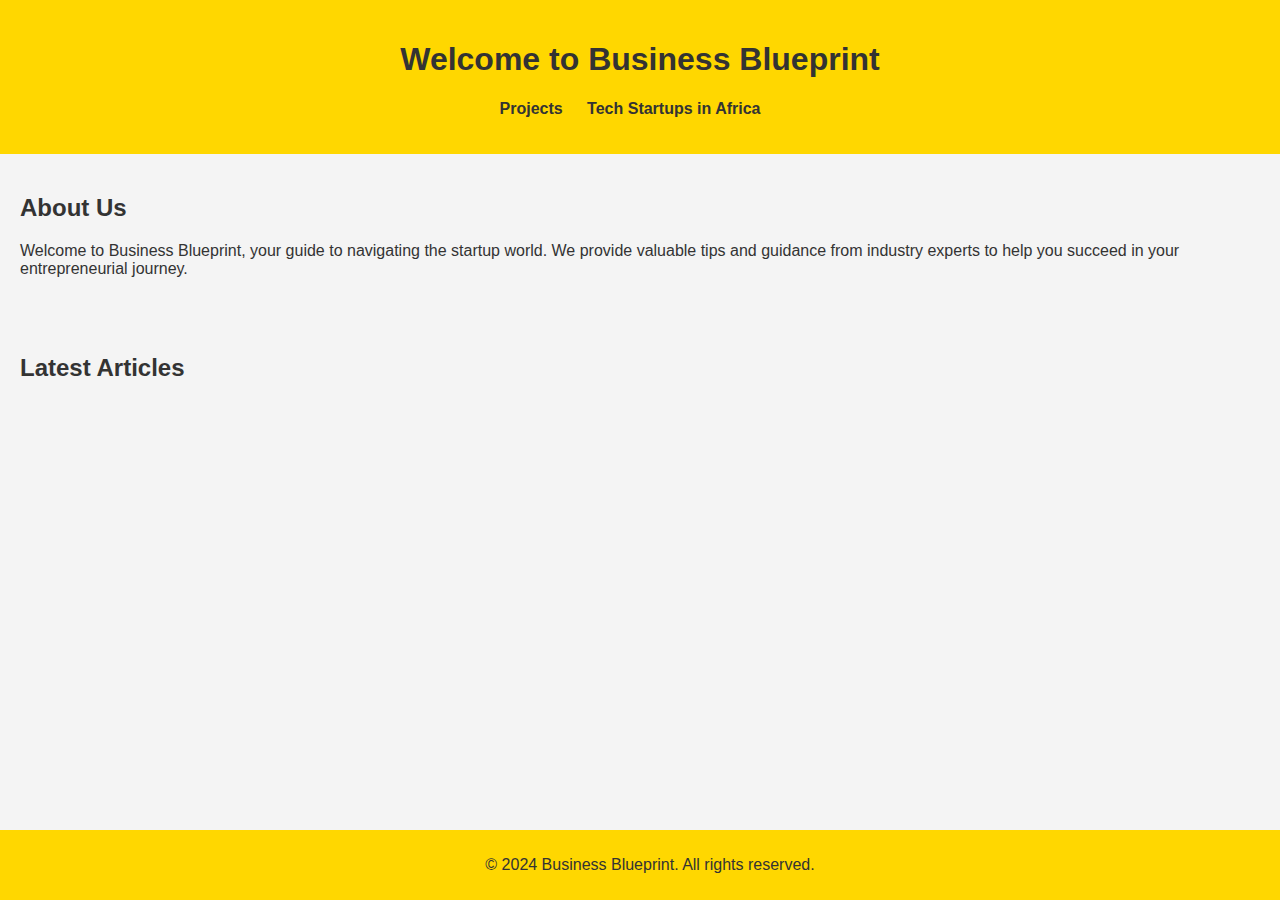
==== index.html @ 65dd12a1 "Added the index.html page and css folder." ====
<!DOCTYPE html>
<html lang="en">
<head>
    <meta charset="UTF-8">
    <meta name="viewport" content="width=device-width, initial-scale=1.0">
    <title>Business Blueprint</title>
    <link rel="stylesheet" href="css/style.css">
</head>
<body>
    <header>
        <h1>Welcome to Business Blueprint</h1>
        <nav>
            <ul>
                <li><a href="projects.html">Projects</a></li>
                <li><a href="blogs.html">Tech Startups in Africa</a></li>
            </ul>
        </nav>
    </header>
    <section>
        <h2>About Us</h2>
        <p>Welcome to Business Blueprint, your guide to navigating the startup world. We provide valuable tips and guidance from industry experts to help you succeed in your entrepreneurial journey.</p>
    </section>
    <section>
        <h2>Latest Articles</h2>
        <!-- Insert some of your latest articles here -->
    </section>
    <footer>
        <p>&copy; 2024 Business Blueprint. All rights reserved.</p>
    </footer>
</body>
</html>
---- css/style.css ----
body {
    font-family: Arial, sans-serif;
    margin: 0;
    padding: 0;
    background-color: #f4f4f4;
    color: #333;
}

header {
    background-color: #ffd700; /* Golden color */
    padding: 20px;
    text-align: center;
}

nav ul {
    list-style-type: none;
    padding: 0;
}

nav ul li {
    display: inline;
    margin-right: 20px;
}

nav ul li a {
    text-decoration: none;
    color: #333;
    font-weight: bold;
}

section {
    padding: 20px;
}

footer {
    background-color: #ffd700; /* Golden color */
    padding: 10px;
    text-align: center;
    position: fixed;
    bottom: 0;
    width: 100%;
}
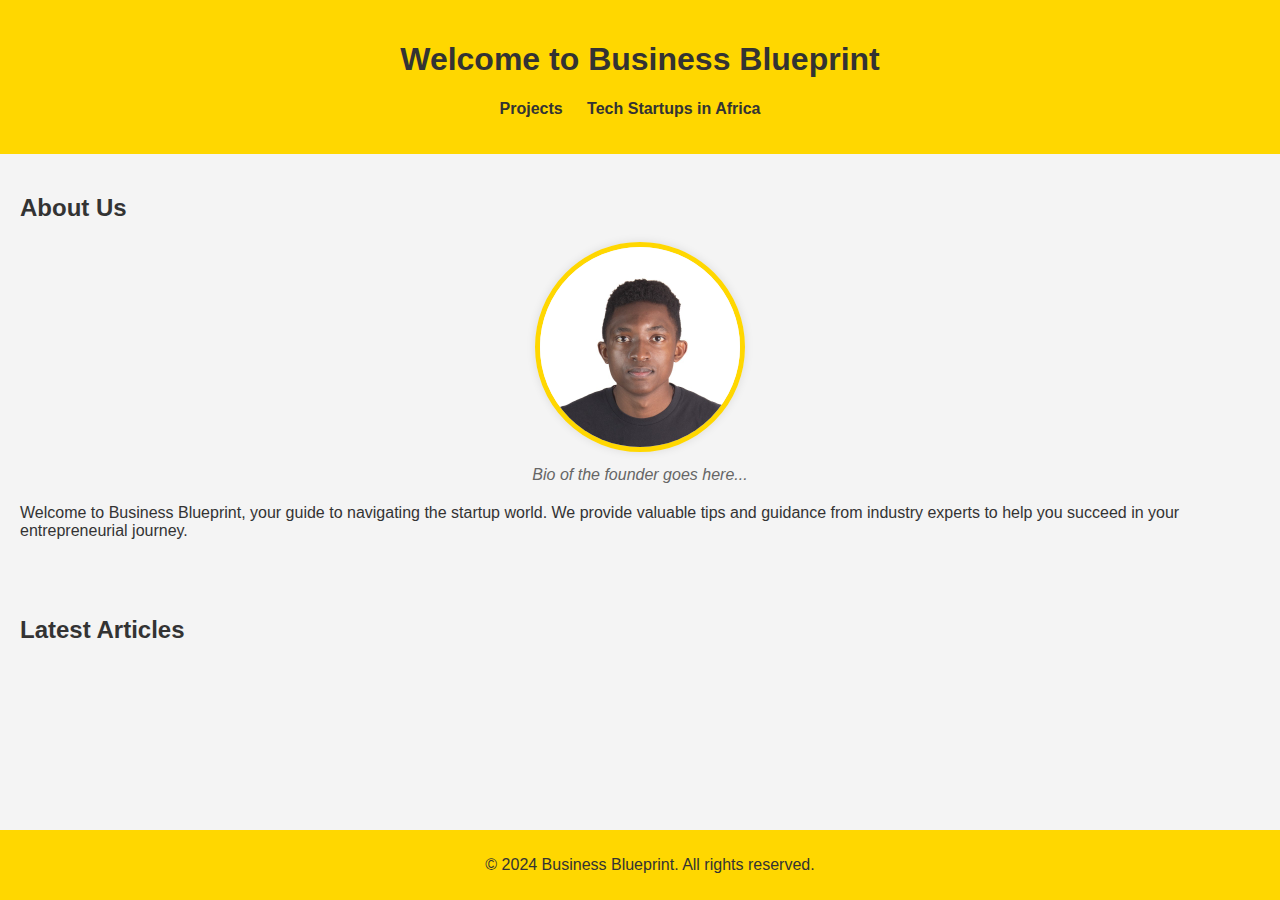
==== commit 403da6f9: "Added a founder's bio jpg file." ====
--- a/index.html
+++ b/index.html
@@ -18,6 +18,11 @@
     </header>
     <section>
         <h2>About Us</h2>
+        <!--Image and bio for founder-->
+        <div class="founder-bio">
+            <img src="images/founder.jpg" alt="Founder's Image">
+            <figcaption>Bio of the founder goes here...</figcaption>
+        </div>
         <p>Welcome to Business Blueprint, your guide to navigating the startup world. We provide valuable tips and guidance from industry experts to help you succeed in your entrepreneurial journey.</p>
     </section>
     <section>
--- a/css/style.css
+++ b/css/style.css
@@ -31,6 +31,24 @@
 section {
     padding: 20px;
 }
+/* Style for founder's image and bio caption */
+.founder-bio {
+    text-align: center;
+    margin-bottom: 20px;
+}
+
+.founder-bio img {
+    width: 200px; /* Adjust the width as needed */
+    border-radius: 50%; /* Makes the image round */
+    border: 5px solid #ffd700; /* Golden border */
+    box-shadow: 0 0 10px rgba(0, 0, 0, 0.1); /* Adds a subtle shadow */
+}
+
+.founder-bio figcaption {
+    margin-top: 10px;
+    font-style: italic;
+    color: #666;
+}
 
 footer {
     background-color: #ffd700; /* Golden color */
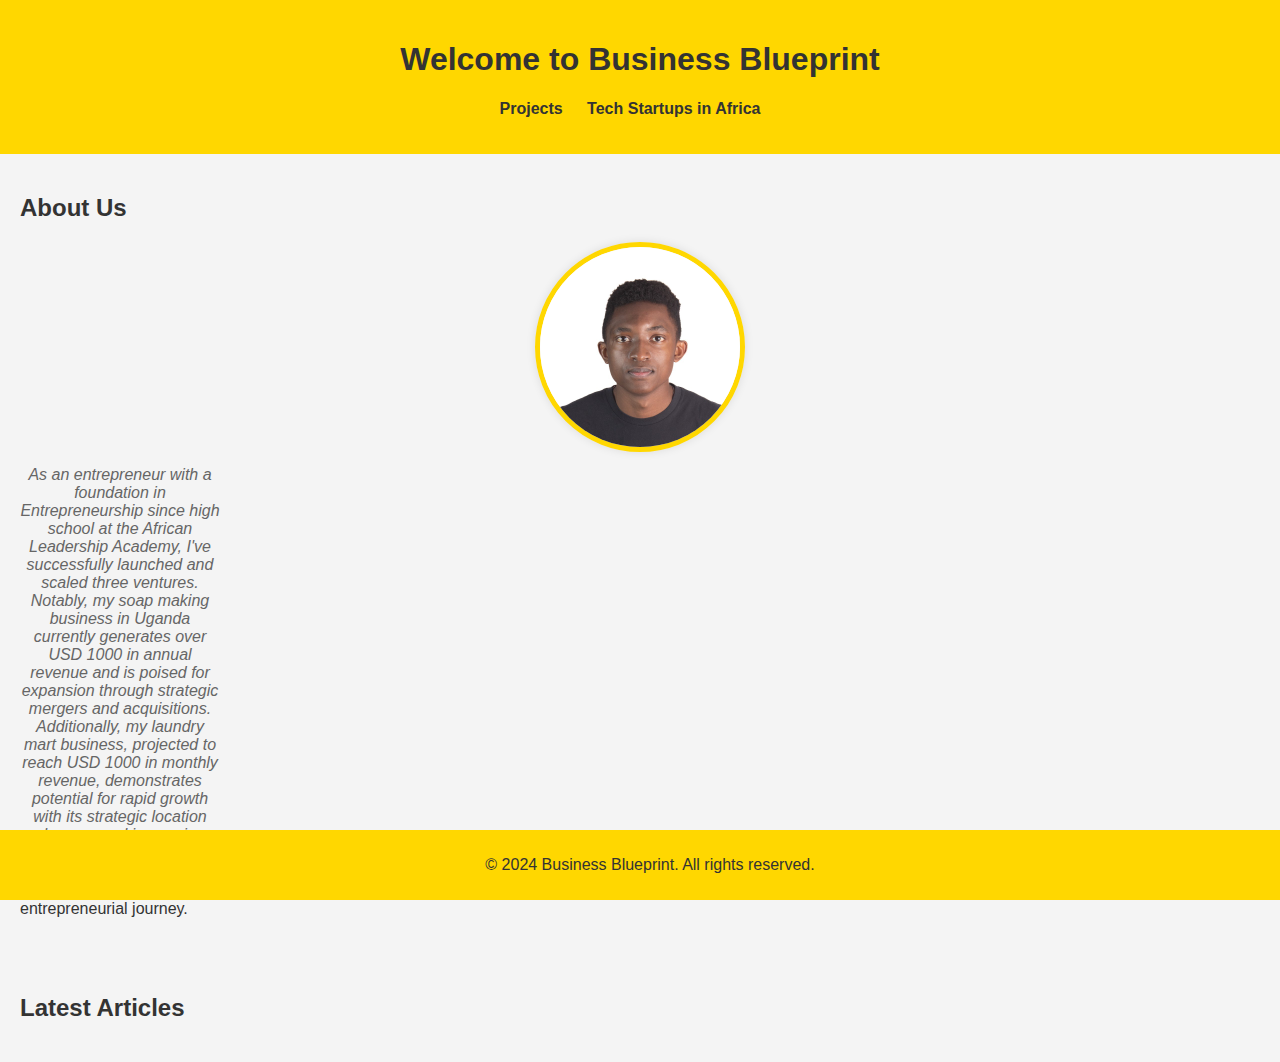
==== commit d04d27c6: "Founder figcaption bio updated" ====
--- a/index.html
+++ b/index.html
@@ -21,7 +21,13 @@
         <!--Image and bio for founder-->
         <div class="founder-bio">
             <img src="images/founder.jpg" alt="Founder's Image">
-            <figcaption>Bio of the founder goes here...</figcaption>
+            <figcaption>
+                As an entrepreneur with a foundation in Entrepreneurship since high school at the African Leadership Academy, 
+                I've successfully launched and scaled three ventures. 
+                Notably, my soap making business in Uganda currently generates over USD 1000 in annual revenue and is poised for expansion through strategic mergers and acquisitions. 
+                Additionally, my laundry mart business, projected to reach USD 1000 in monthly revenue, 
+                demonstrates potential for rapid growth with its strategic location changes and increasing client base.".
+            </figcaption>
         </div>
         <p>Welcome to Business Blueprint, your guide to navigating the startup world. We provide valuable tips and guidance from industry experts to help you succeed in your entrepreneurial journey.</p>
     </section>
--- a/css/style.css
+++ b/css/style.css
@@ -48,6 +48,8 @@
     margin-top: 10px;
     font-style: italic;
     color: #666;
+    width: 200px; /* Set the same width as the image */
+    font-size: 16px; /* Set the font size to match the image */
 }
 
 footer {
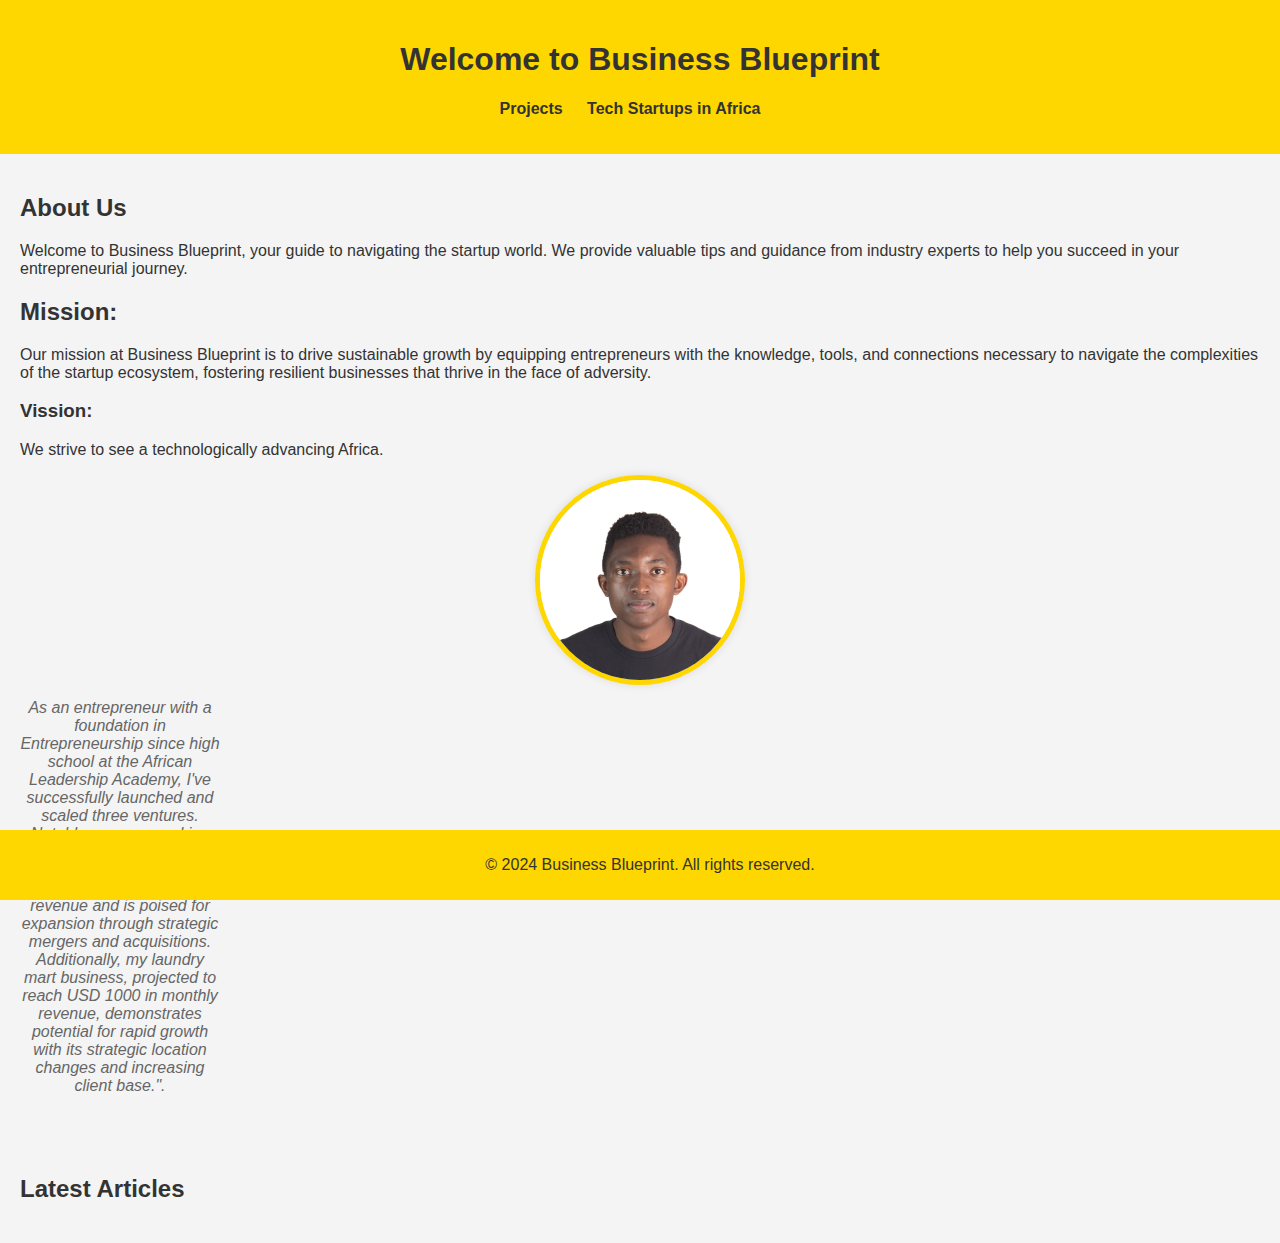
==== commit b5d81ddc: "Added more information in the about us page." ====
--- a/index.html
+++ b/index.html
@@ -18,6 +18,14 @@
     </header>
     <section>
         <h2>About Us</h2>
+        <p>Welcome to Business Blueprint, your guide to navigating the startup world. We provide valuable tips and guidance from industry experts to help you succeed in your entrepreneurial journey.</p>
+        <h2>Mission:</h2>
+        <p>Our mission at Business Blueprint is to drive 
+            sustainable growth by equipping entrepreneurs with the knowledge, tools, and connections necessary to navigate the 
+            complexities of the startup ecosystem, fostering resilient businesses that thrive in the face of adversity.
+        </p>
+        <h3>Vission:</h3>
+        <p>We strive to see a technologically advancing Africa.</p>
         <!--Image and bio for founder-->
         <div class="founder-bio">
             <img src="images/founder.jpg" alt="Founder's Image">
@@ -29,7 +37,6 @@
                 demonstrates potential for rapid growth with its strategic location changes and increasing client base.".
             </figcaption>
         </div>
-        <p>Welcome to Business Blueprint, your guide to navigating the startup world. We provide valuable tips and guidance from industry experts to help you succeed in your entrepreneurial journey.</p>
     </section>
     <section>
         <h2>Latest Articles</h2>
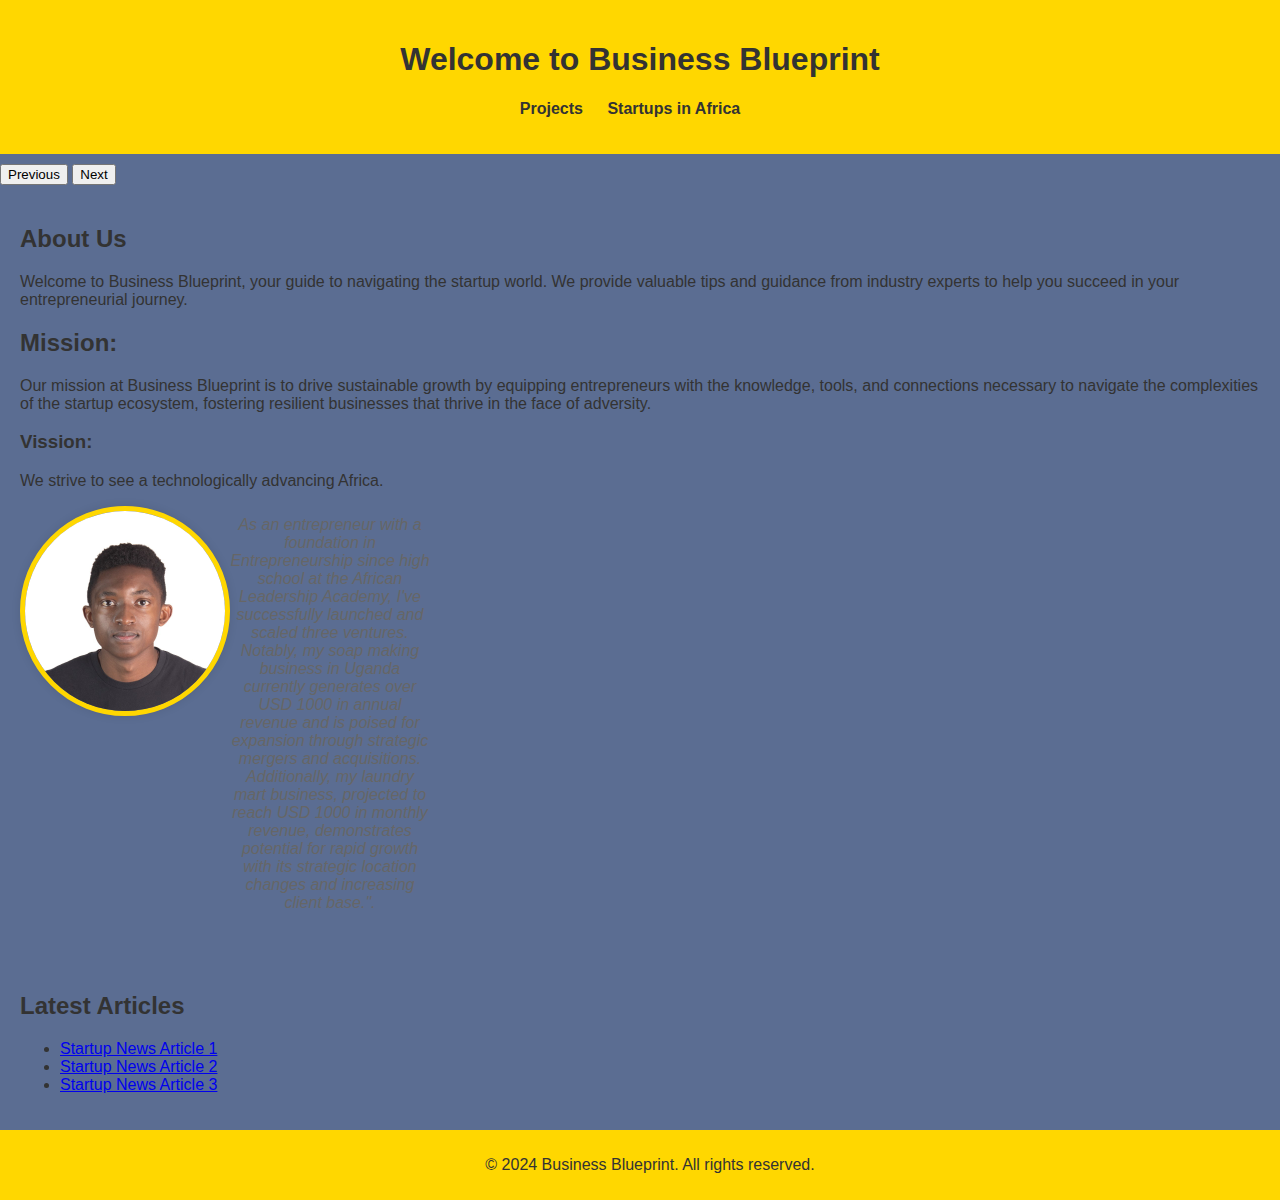
==== commit 4c25abdd: "Added slider for interactive effects using js." ====
--- a/index.html
+++ b/index.html
@@ -5,6 +5,7 @@
     <meta name="viewport" content="width=device-width, initial-scale=1.0">
     <title>Business Blueprint</title>
     <link rel="stylesheet" href="css/style.css">
+    <script src="slider.js"></script>
 </head>
 <body>
     <header>
@@ -12,10 +13,40 @@
         <nav>
             <ul>
                 <li><a href="projects.html">Projects</a></li>
-                <li><a href="blogs.html">Tech Startups in Africa</a></li>
+                <li><a href="blogs.html">Startups in Africa</a></li>
             </ul>
         </nav>
     </header>
+
+    <!--Interactive slider with pictures-->
+    <div id="slider-container">
+        <div class="slider-image">
+            <img src="images/washingmachine2.jpg" alt=" an image of a laundry room">
+        </div>
+        <div class="slider-image">
+            <img src="images/soapcloth.jpg" alt="Image of cloth being washed with soap.">
+        </div>
+        <div class="slider-image">
+            <img src="images/soapmaking.jpg" alt="Image of the soap making process ingredients">
+        </div>
+        <div class="slider-image">
+            <img src="images/barsoap.jpg" alt="Image of barsoap being used">
+        </div>
+        <div class="slider-image">
+            <img src="images/soap2making.jpg" alt="Image of soap making process">
+        </div>
+        <div class="slider-image">
+            <img src="images/washingmachine.jpg" alt="Image of washing machine with clothes">
+        </div>
+        <div class="slider-image">
+            <img src="images/teaching.JPG" alt="Image of founder teaching Entrepreneurship">
+        </div>
+        <!-- Add more slider images as needed -->
+    </div>
+    <button id="prevBtn">Previous</button>
+    <button id="nextBtn">Next</button>
+    <!--end of slider header-->
+
     <section>
         <h2>About Us</h2>
         <p>Welcome to Business Blueprint, your guide to navigating the startup world. We provide valuable tips and guidance from industry experts to help you succeed in your entrepreneurial journey.</p>
@@ -38,8 +69,16 @@
             </figcaption>
         </div>
     </section>
-    <section>
+    <section class="news">
         <h2>Latest Articles</h2>
+       
+            <ul>
+                <li><a href="https://example.com/startup-news-article-1">Startup News Article 1</a></li>
+                <li><a href="https://example.com/startup-news-article-2">Startup News Article 2</a></li>
+                <li><a href="https://example.com/startup-news-article-3">Startup News Article 3</a></li>
+                <!-- Add more articles as needed -->
+            </ul>
+        
         <!-- Insert some of your latest articles here -->
     </section>
     <footer>
--- a/css/style.css
+++ b/css/style.css
@@ -2,7 +2,7 @@
     font-family: Arial, sans-serif;
     margin: 0;
     padding: 0;
-    background-color: #f4f4f4;
+    background-color: #5b6d92;
     color: #333;
 }
 
@@ -28,17 +28,40 @@
     font-weight: bold;
 }
 
+/* slider styling */
+#slider-container {
+    position: relative;
+    width: 100%;
+    overflow: hidden;
+}
+
+.slider-image {
+    display: none;
+}
+
+.slider-image img {
+    width: 100%;
+}
+
+button {
+    margin-top: 10px;
+}
+/* end of slider styling */
+
 section {
     padding: 20px;
 }
+
 /* Style for founder's image and bio caption */
 .founder-bio {
     text-align: center;
     margin-bottom: 20px;
+    display: flex;
 }
 
 .founder-bio img {
     width: 200px; /* Adjust the width as needed */
+    height: fit-content;
     border-radius: 50%; /* Makes the image round */
     border: 5px solid #ffd700; /* Golden border */
     box-shadow: 0 0 10px rgba(0, 0, 0, 0.1); /* Adds a subtle shadow */
@@ -46,6 +69,7 @@
 
 .founder-bio figcaption {
     margin-top: 10px;
+    height: fit-content;
     font-style: italic;
     color: #666;
     width: 200px; /* Set the same width as the image */
@@ -56,7 +80,6 @@
     background-color: #ffd700; /* Golden color */
     padding: 10px;
     text-align: center;
-    position: fixed;
     bottom: 0;
     width: 100%;
 }
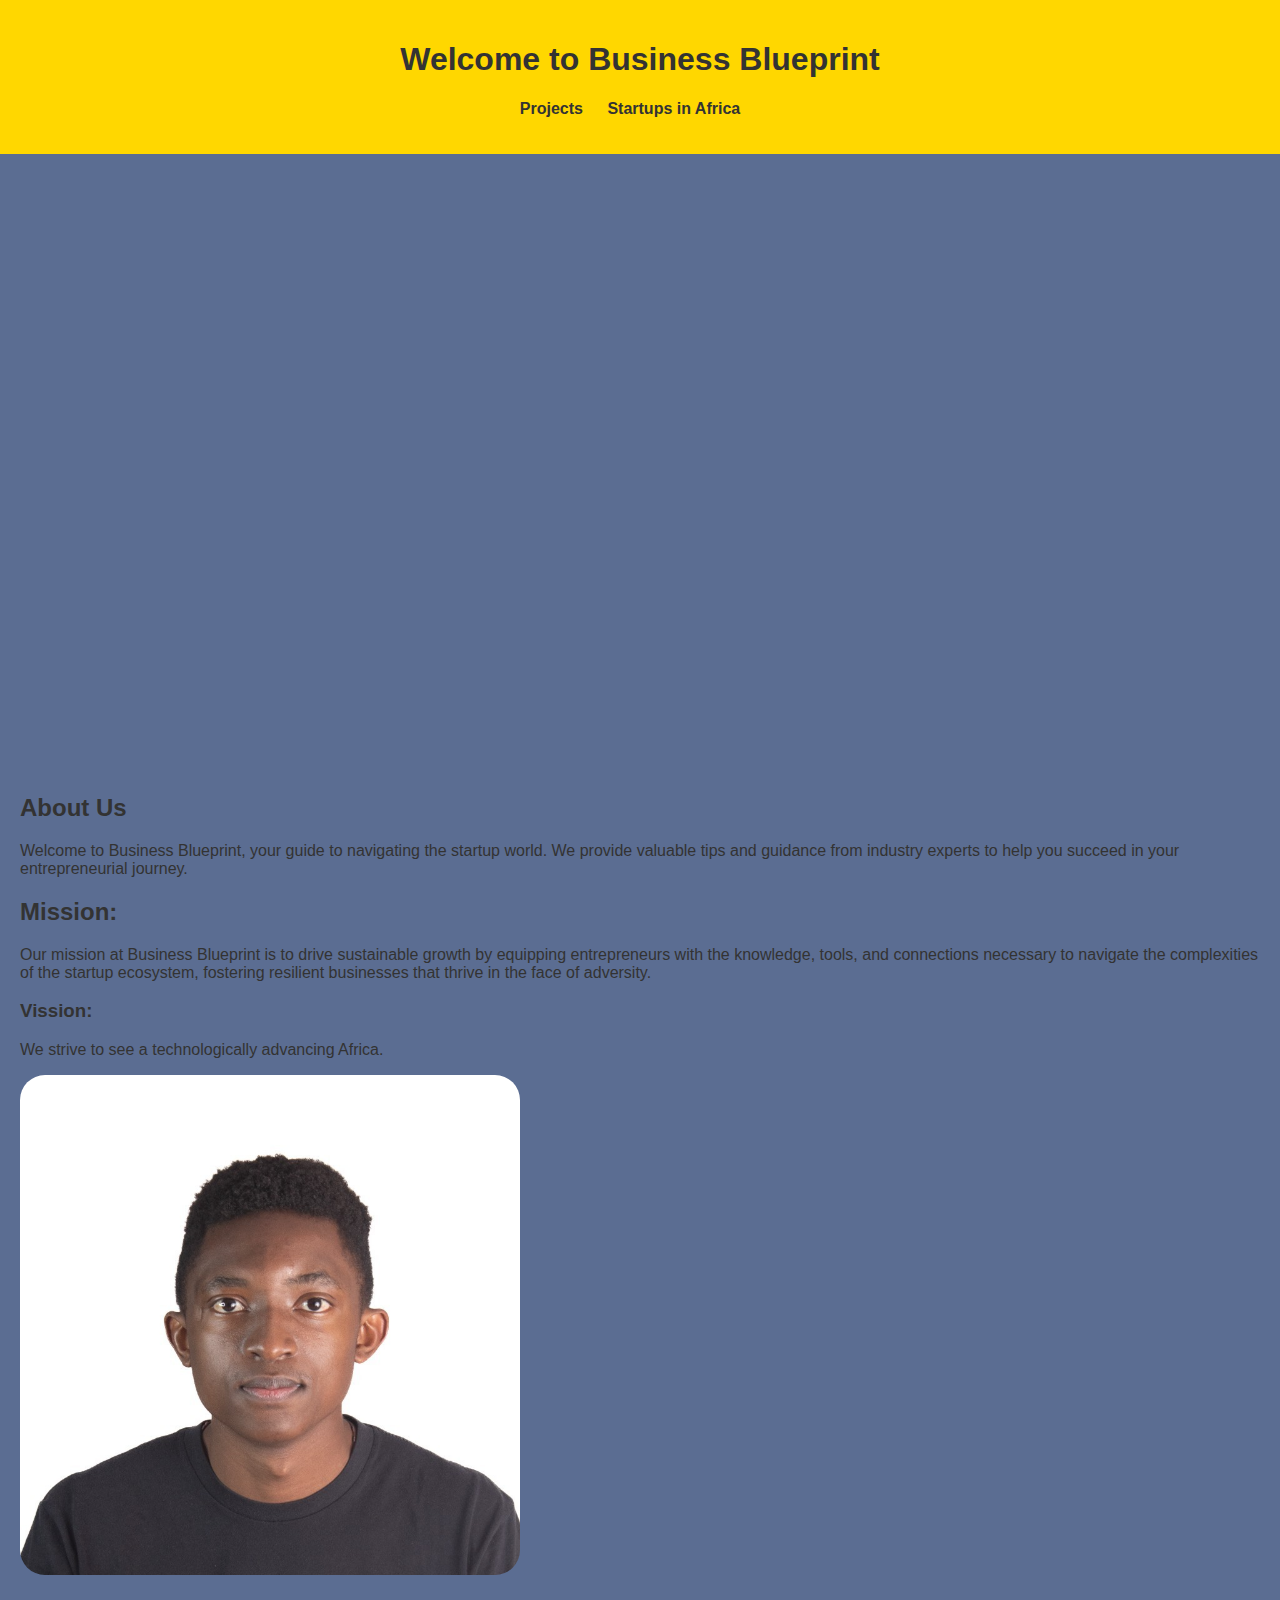
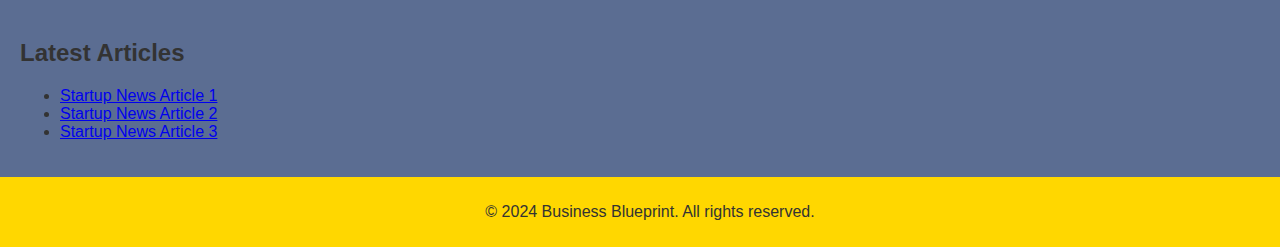
==== commit f4e3d636: "Added fuctionality to the image to clean up page." ====
--- a/index.html
+++ b/index.html
@@ -5,7 +5,7 @@
     <meta name="viewport" content="width=device-width, initial-scale=1.0">
     <title>Business Blueprint</title>
     <link rel="stylesheet" href="css/style.css">
-    <script src="slider.js"></script>
+    
 </head>
 <body>
     <header>
@@ -17,6 +17,8 @@
             </ul>
         </nav>
     </header>
+
+
 
     <!--Interactive slider with pictures-->
     <div id="slider-container">
@@ -43,8 +45,6 @@
         </div>
         <!-- Add more slider images as needed -->
     </div>
-    <button id="prevBtn">Previous</button>
-    <button id="nextBtn">Next</button>
     <!--end of slider header-->
 
     <section>
@@ -58,15 +58,20 @@
         <h3>Vission:</h3>
         <p>We strive to see a technologically advancing Africa.</p>
         <!--Image and bio for founder-->
-        <div class="founder-bio">
-            <img src="images/founder.jpg" alt="Founder's Image">
-            <figcaption>
-                As an entrepreneur with a foundation in Entrepreneurship since high school at the African Leadership Academy, 
-                I've successfully launched and scaled three ventures. 
-                Notably, my soap making business in Uganda currently generates over USD 1000 in annual revenue and is poised for expansion through strategic mergers and acquisitions. 
-                Additionally, my laundry mart business, projected to reach USD 1000 in monthly revenue, 
-                demonstrates potential for rapid growth with its strategic location changes and increasing client base.".
-            </figcaption>
+        <!-- Modal Trigger Button -->
+        <img id = "modal-btn" src="images/founder.jpg" alt="Founder's Image"></button>
+
+        <!-- Modal Window -->
+        <div id="modal" class="modal">
+            <div class="modal-content">
+                <span class="close">&times;</span>
+                <img src="images/founder.jpg" alt="Founder's Image">
+                <figcaption>As an entrepreneur with a foundation in Entrepreneurship since high school at the African Leadership Academy, 
+                    I've successfully launched and scaled three ventures. 
+                    Notably, my soap making business in Uganda currently generates over USD 1000 in annual revenue and is poised for expansion through strategic mergers and acquisitions. 
+                    Additionally, my laundry mart business, projected to reach USD 1000 in monthly revenue, 
+                    demonstrates potential for rapid growth with its strategic location changes and increasing client base.".</figcaption>
+            </div>
         </div>
     </section>
     <section class="news">
@@ -84,5 +89,6 @@
     <footer>
         <p>&copy; 2024 Business Blueprint. All rights reserved.</p>
     </footer>
+    <script src="slider.js"></script>
 </body>
 </html>
--- a/css/style.css
+++ b/css/style.css
@@ -28,10 +28,70 @@
     font-weight: bold;
 }
 
+/* Modal Window Styles */
+.modal {
+    display: none;
+    position: fixed;
+    z-index: 1;
+    left: 0;
+    top: 0;
+    width: 100%;
+    height: 100%;
+    overflow: auto;
+    background-color: rgba(0, 0, 0, 0.5);
+}
+  
+.modal-content {
+    margin: 15% auto;
+    padding: 20px; 
+    width: 80%;
+    height: 50%;
+    display: flex;
+    background: url(https://images.rawpixel.com/image_800/cHJpdmF0ZS9sci9pbWFnZXMvd2Vic2l0ZS8yMDIzLTEyL3Jhd3BpeGVsX29mZmljZV8yNF92aW50YWdlX3BhcGVyX2JhY2tncm91bmRfZWxlZ2FudF9taW5pbWFsX2ZyYV9hYzljZDRlYS00OGEwLTQxZWQtOTQ5My0zMDI3ODc3NTczYjhfMS5qcGc.jpg);
+    border-radius: 25px;
+}
+
+.modal-content img {
+    width: auto;
+    height: auto;
+    padding: 20px;
+    border-radius: 25px;
+}
+
+#modal-btn {
+    width: 500px;
+    height: auto;
+    border-radius: 25px;
+}
+#modal-btn img {
+    width: 500px;
+    height: auto;
+    border-radius: 25px;
+}
+
+.modal-content figcaption {
+    display: flex;
+    align-items: center;
+}
+.close {
+    color: aliceblue;
+    float: right;
+    font-size: 28px;
+    font-weight: bold;
+}
+
+.close:hover,
+.close:focus {
+    color: black;
+    text-decoration: none;
+    cursor: pointer;
+}
+
 /* slider styling */
 #slider-container {
     position: relative;
     width: 100%;
+    height: 600px;
     overflow: hidden;
 }
 
@@ -41,6 +101,7 @@
 
 .slider-image img {
     width: 100%;
+    height: 100%;
 }
 
 button {
@@ -52,29 +113,6 @@
     padding: 20px;
 }
 
-/* Style for founder's image and bio caption */
-.founder-bio {
-    text-align: center;
-    margin-bottom: 20px;
-    display: flex;
-}
-
-.founder-bio img {
-    width: 200px; /* Adjust the width as needed */
-    height: fit-content;
-    border-radius: 50%; /* Makes the image round */
-    border: 5px solid #ffd700; /* Golden border */
-    box-shadow: 0 0 10px rgba(0, 0, 0, 0.1); /* Adds a subtle shadow */
-}
-
-.founder-bio figcaption {
-    margin-top: 10px;
-    height: fit-content;
-    font-style: italic;
-    color: #666;
-    width: 200px; /* Set the same width as the image */
-    font-size: 16px; /* Set the font size to match the image */
-}
 
 footer {
     background-color: #ffd700; /* Golden color */
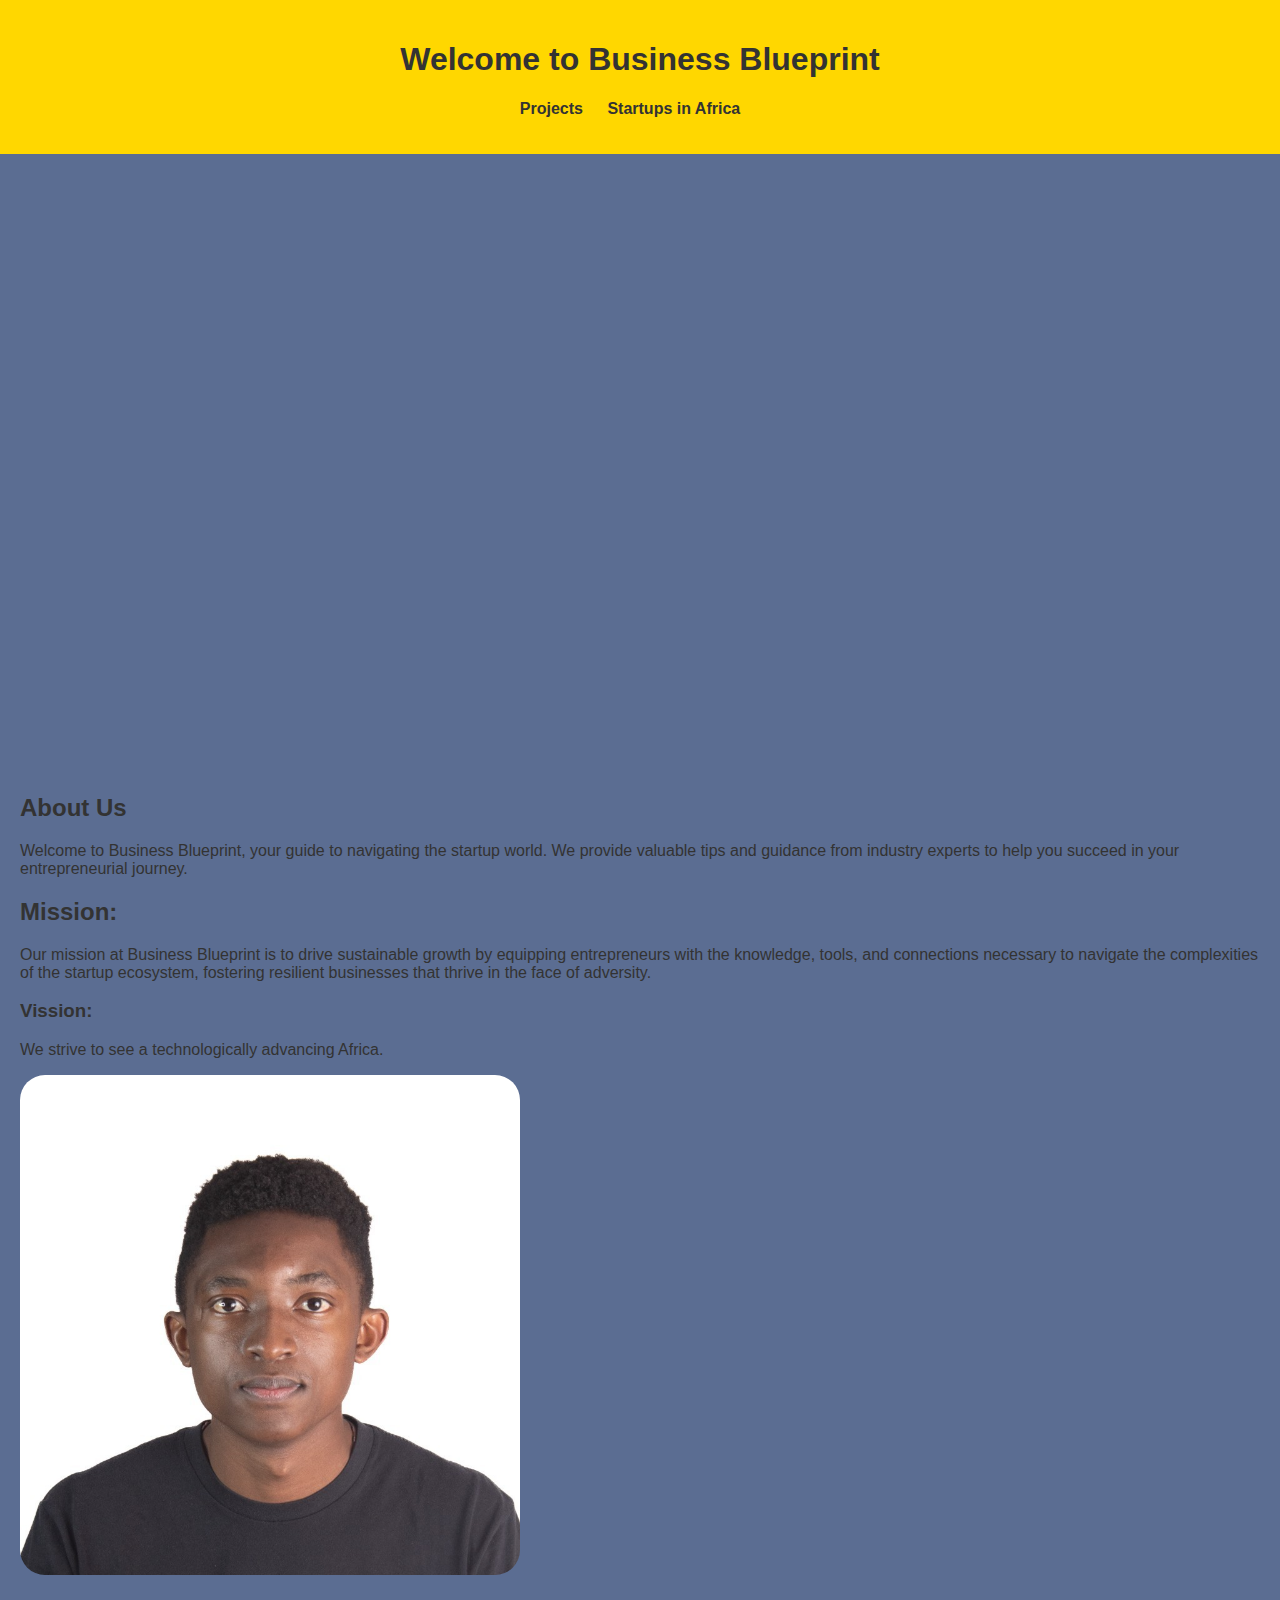
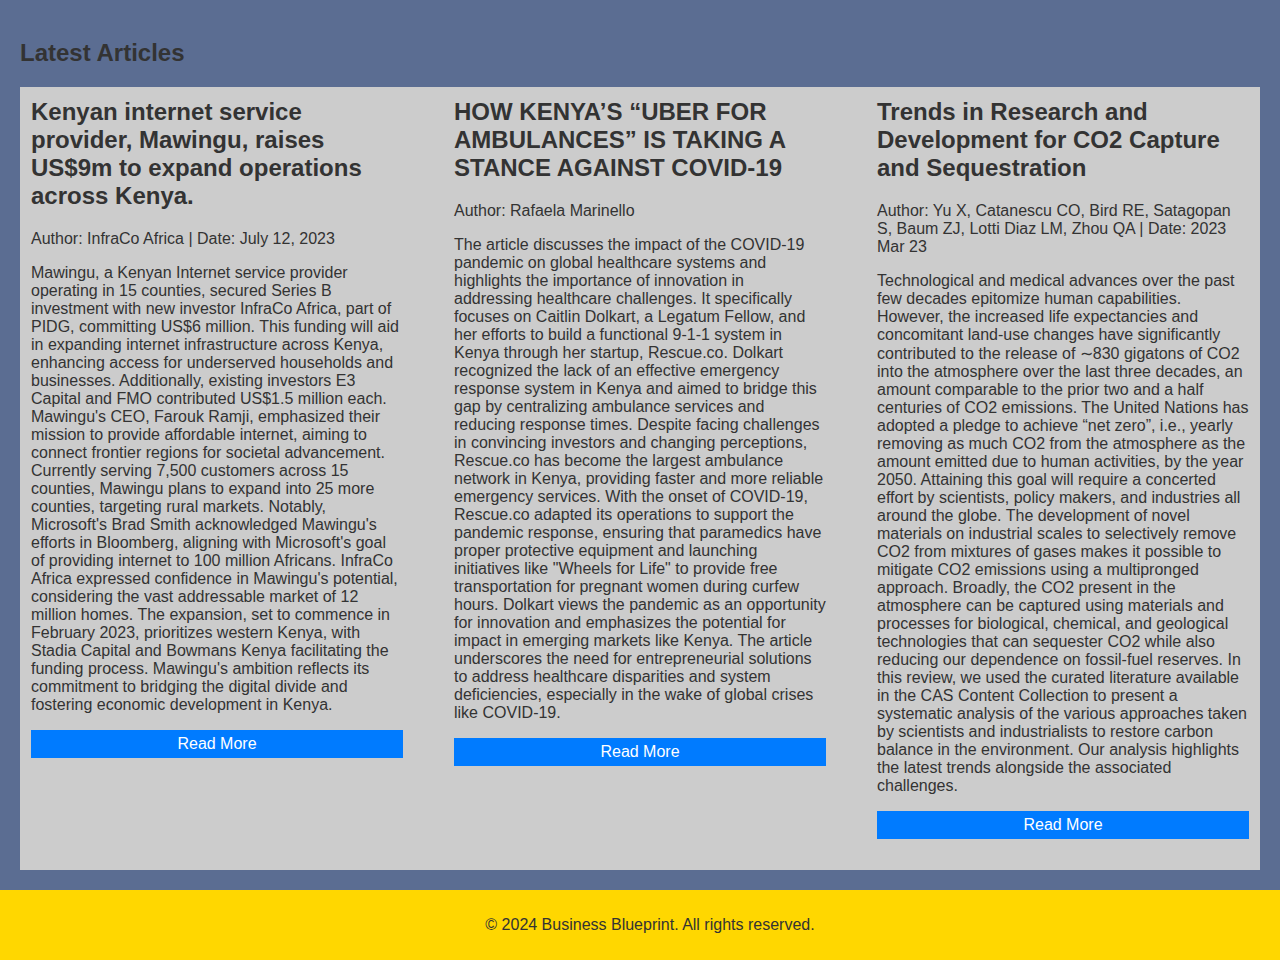
==== commit 26b492a8: "Made the latest news section more interactive." ====
--- a/index.html
+++ b/index.html
@@ -76,13 +76,57 @@
     </section>
     <section class="news">
         <h2>Latest Articles</h2>
-       
-            <ul>
-                <li><a href="https://example.com/startup-news-article-1">Startup News Article 1</a></li>
-                <li><a href="https://example.com/startup-news-article-2">Startup News Article 2</a></li>
-                <li><a href="https://example.com/startup-news-article-3">Startup News Article 3</a></li>
-                <!-- Add more articles as needed -->
-            </ul>
+       <!-- Latest Articles Section -->
+        <div class="latest-articles">
+            <!-- Article 1 -->
+            <div class="article">
+            <div class="article-info">
+                <h2>Kenyan internet service provider, Mawingu, raises US$9m to expand operations across Kenya.</h2>
+                <p>Author: InfraCo Africa | Date: July 12, 2023</p>
+            </div>
+            <div class="article-preview">
+                <p>Mawingu, a Kenyan Internet service provider operating in 15 counties, secured Series B investment with new investor InfraCo Africa, part of PIDG, committing US$6 million. 
+                    This funding will aid in expanding internet infrastructure across Kenya, enhancing access for underserved households and businesses. Additionally, existing investors E3 Capital and FMO contributed US$1.5 million each. 
+                    Mawingu's CEO, Farouk Ramji, emphasized their mission to provide affordable internet, aiming to connect frontier regions for societal advancement. Currently serving 7,500 customers across 15 counties, Mawingu plans to expand into 25 more counties, targeting rural markets. 
+                    Notably, Microsoft's Brad Smith acknowledged Mawingu's efforts in Bloomberg, aligning with Microsoft's goal of providing internet to 100 million Africans. InfraCo Africa expressed confidence in Mawingu's potential, considering the vast addressable market of 12 million homes. 
+                    The expansion, set to commence in February 2023, prioritizes western Kenya, with Stadia Capital and Bowmans Kenya facilitating the funding process. Mawingu's ambition reflects its commitment to bridging the digital divide and fostering economic development in Kenya.</p>
+            </div>
+            <a href="https://www.pidg.org/news/kenyan-internet-service-provider-mawingu-raises-us9m-to-expand-operations-across-kenya#">Read More</a>
+            </div>
+        
+            <!-- Article 2 -->
+            <div class="article">
+            <div class="article-info">
+                <h2>HOW KENYA’S “UBER FOR AMBULANCES” IS TAKING A STANCE AGAINST COVID-19</h2>
+                <p>Author: Rafaela Marinello</p>
+            </div>
+            <div class="article-preview">
+                <p>The article discusses the impact of the COVID-19 pandemic on global healthcare systems and highlights the importance of innovation in addressing healthcare challenges. It specifically focuses on Caitlin Dolkart, a Legatum Fellow, and her efforts to build a functional 9-1-1 system in Kenya through her startup, Rescue.co. 
+                    Dolkart recognized the lack of an effective emergency response system in Kenya and aimed to bridge this gap by centralizing ambulance services and reducing response times. Despite facing challenges in convincing investors and changing perceptions, Rescue.co has become the largest ambulance network in Kenya, providing faster and more reliable emergency services.
+                    With the onset of COVID-19, Rescue.co adapted its operations to support the pandemic response, ensuring that paramedics have proper protective equipment and launching initiatives like "Wheels for Life" to provide free transportation for pregnant women during curfew hours. Dolkart views the pandemic as an opportunity for innovation and emphasizes the potential for impact in emerging markets like Kenya. 
+                    The article underscores the need for entrepreneurial solutions to address healthcare disparities and system deficiencies, especially in the wake of global crises like COVID-19.</p>
+            </div>
+            <a href="https://legatum.mit.edu/how-kenyas-uber-for-ambulances-is-taking-a-stance-against-covid-19/">Read More</a>
+            </div>
+
+            <div class="article">
+                <div class="article-info">
+                    <h2>Trends in Research and Development for CO2 Capture and Sequestration</h2>
+                    <p>Author: Yu X, Catanescu CO, Bird RE, Satagopan S, Baum ZJ, Lotti Diaz LM, Zhou QA | Date: 2023 Mar 23</p>
+                </div>
+                <div class="article-preview">
+                    <p>Technological and medical advances over the past few decades epitomize human capabilities. However, the increased life expectancies and concomitant land-use changes have significantly contributed to the release of ∼830 gigatons of CO2 into the atmosphere over the last three decades, 
+                        an amount comparable to the prior two and a half centuries of CO2 emissions. The United Nations has adopted a pledge to achieve “net zero”, i.e., 
+                        yearly removing as much CO2 from the atmosphere as the amount emitted due to human activities, by the year 2050. 
+                        Attaining this goal will require a concerted effort by scientists, policy makers, and industries all around the globe. The development of novel materials on industrial scales to selectively remove CO2 from mixtures of gases makes it possible to mitigate CO2 emissions using a multipronged approach. 
+                        Broadly, the CO2 present in the atmosphere can be captured using materials and processes for biological, chemical, and geological technologies that can sequester CO2 while also reducing our dependence on fossil-fuel reserves. In this review, we used the curated literature available in the CAS Content Collection to present a systematic analysis of the various approaches taken by scientists and industrialists to restore carbon balance in the environment. 
+                        Our analysis highlights the latest trends alongside the associated challenges.</p>
+                </div>
+                <a href="https://www.pidg.org/news/kenyan-internet-service-provider-mawingu-raises-us9m-to-expand-operations-across-kenya#">Read More</a>
+            </div>
+                    
+        <!-- Add more articles as needed -->
+        </div>
         
         <!-- Insert some of your latest articles here -->
     </section>
--- a/css/style.css
+++ b/css/style.css
@@ -109,6 +109,42 @@
 }
 /* end of slider styling */
 
+/* Latest Articles Section Styles */
+.latest-articles {
+    display: flex;
+    flex-wrap: wrap;
+    justify-content: space-between;
+    background: #ccc;
+  }
+  
+  .article {
+    width: 30%; /* Adjust width as needed */
+    margin-bottom: 20px;
+    border: 1px solid #ccc;
+    padding: 10px;
+  }
+  
+  .article-info h2 {
+    margin-top: 0;
+  }
+  
+  .article-preview {
+    margin-bottom: 10px;
+  }
+  
+  .article a {
+    display: block;
+    text-align: center;
+    background-color: #007bff;
+    color: #fff;
+    padding: 5px;
+    text-decoration: none;
+  }
+  
+  .article a:hover {
+    background-color: #0056b3;
+  }  
+
 section {
     padding: 20px;
 }
